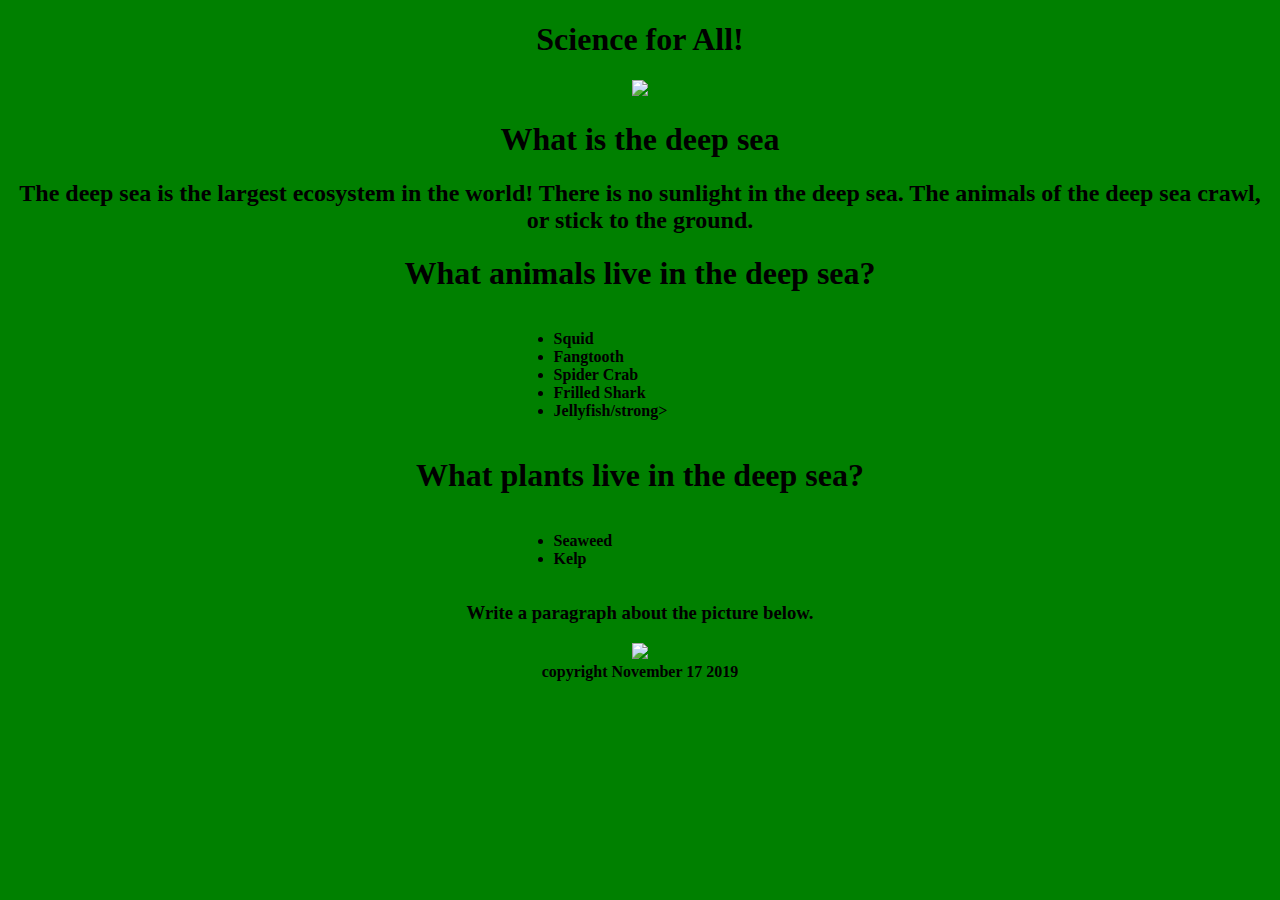
==== deepsea.html @ 662b4e66 "Create deepsea.html" ====
<!DOCTYPE html>
  <html>
  <h1>Science for All!</h1>
  <head>
    <title> Deep Sea </title>
    <link rel="stylesheet" type="text/css" href="style.css">

  </head>
  <body>
    <!-- Heading -->
    <img src="deepsea1.jpg" width="300">
    <h1>What is the deep sea</h1>
    <h2>The deep sea is the largest ecosystem in the world! There is no sunlight in the deep sea. The animals of the deep sea crawl, or stick to the ground.</h2>
<h1>What animals live in the deep sea?</h1>
<div class="parent">
<ul>
  <li><strong>Squid</strong></li>
  <li><strong>Fangtooth</strong></li>
  <li><strong>Spider Crab</strong></li>
  <li><strong>Frilled Shark</strong></li>
  <li><strong>Jellyfish/strong></li>
</ul> </div>
<!--paragraph -->

<h1>What plants live in the deep sea?</h1>
<div class="parent">
<ul>
  <li><strong>Seaweed</strong></li>
  <li><strong>Kelp</strong></li>
 
</ul> </div>

<h3>Write a paragraph about the picture below.</h3>

<img <source src="deepsea2.jpg" width="400">

<footer>copyright November 17 2019</footer>


  </body>
  </html>
---- style.css ----
body {
		text-align: center;
	background-color: green;
}


.parent {
	margin-left: 40%;
  text-align: left;
}
.parent > ul {
  display: inline-block;
}
.parent > li {
	
}
.desert {background-color:yellow}
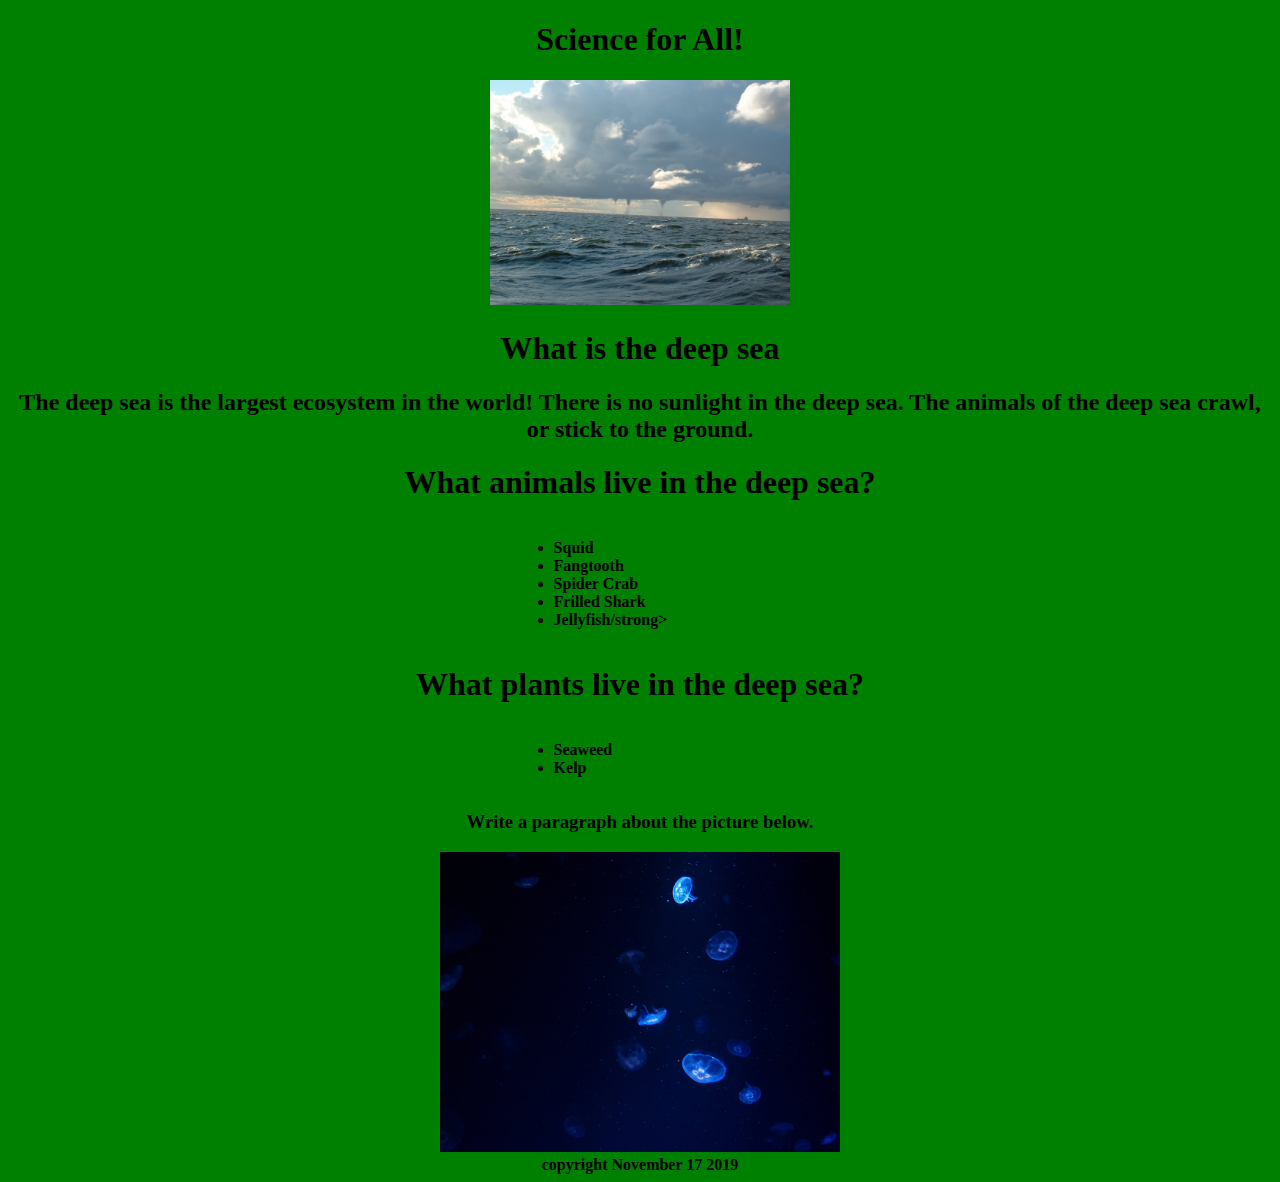
==== commit 18340f37: "Update deepsea.html" ====
--- a/deepsea.html
+++ b/deepsea.html
@@ -32,7 +32,7 @@
 
 <h3>Write a paragraph about the picture below.</h3>
 
-<img <source src="deepsea2.jpg" width="400">
+<img  src="deepsea2.jpg" width="400">
 
 <footer>copyright November 17 2019</footer>
 
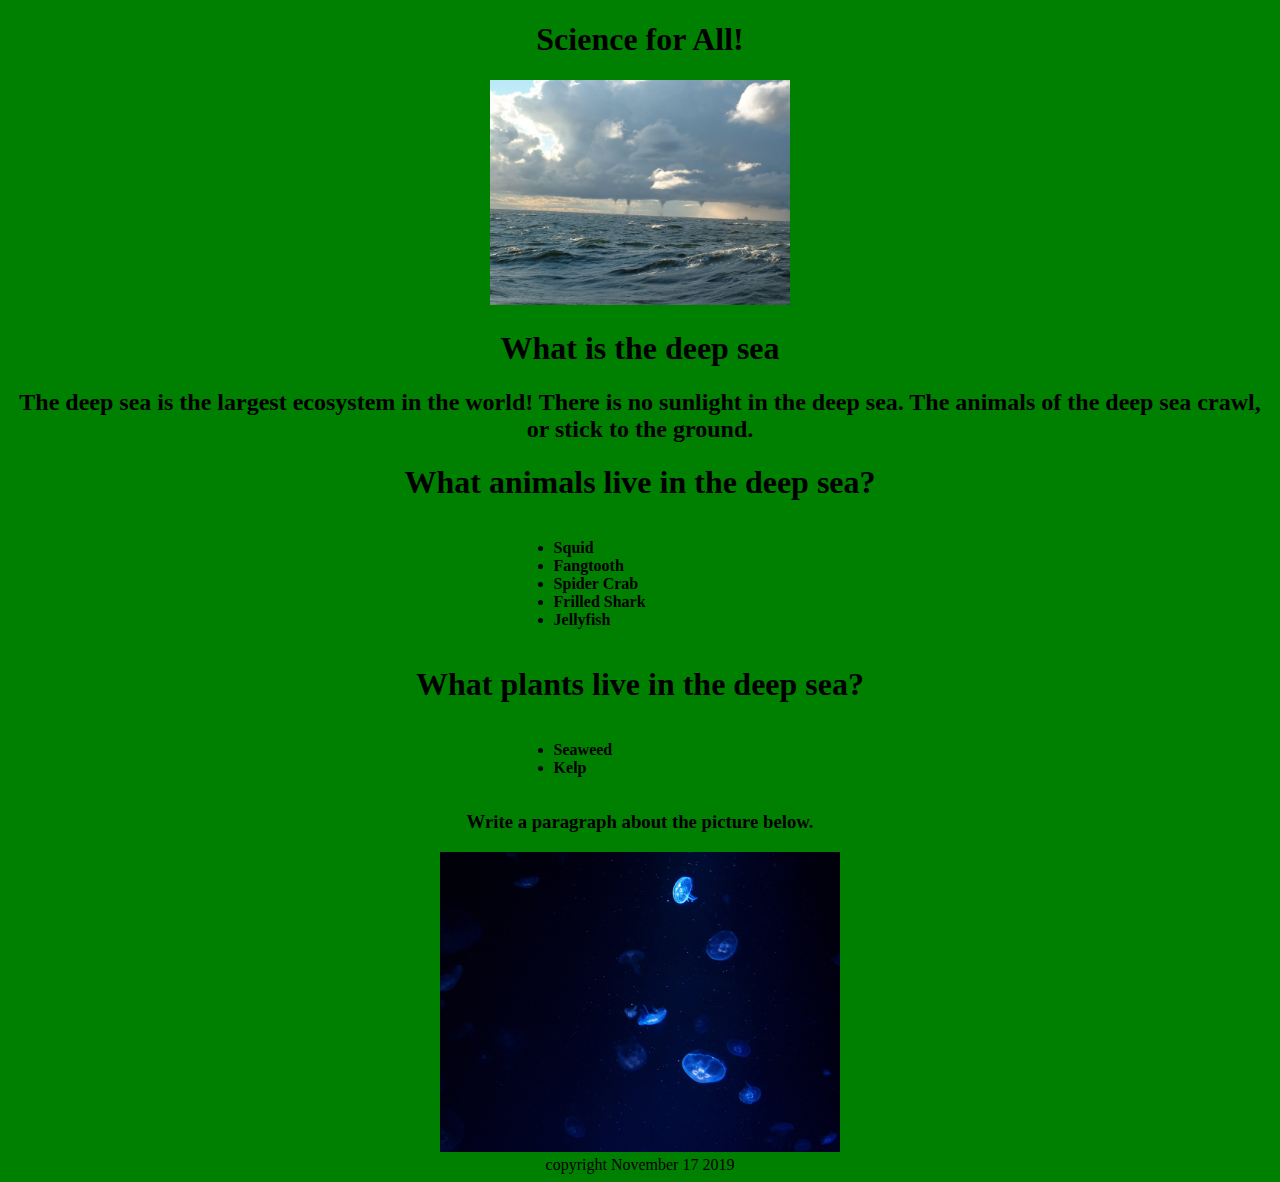
==== commit 4a6cd769: "Update deepsea.html" ====
--- a/deepsea.html
+++ b/deepsea.html
@@ -18,7 +18,7 @@
   <li><strong>Fangtooth</strong></li>
   <li><strong>Spider Crab</strong></li>
   <li><strong>Frilled Shark</strong></li>
-  <li><strong>Jellyfish/strong></li>
+  <li><strong>Jellyfish</strong></li>
 </ul> </div>
 <!--paragraph -->
 
